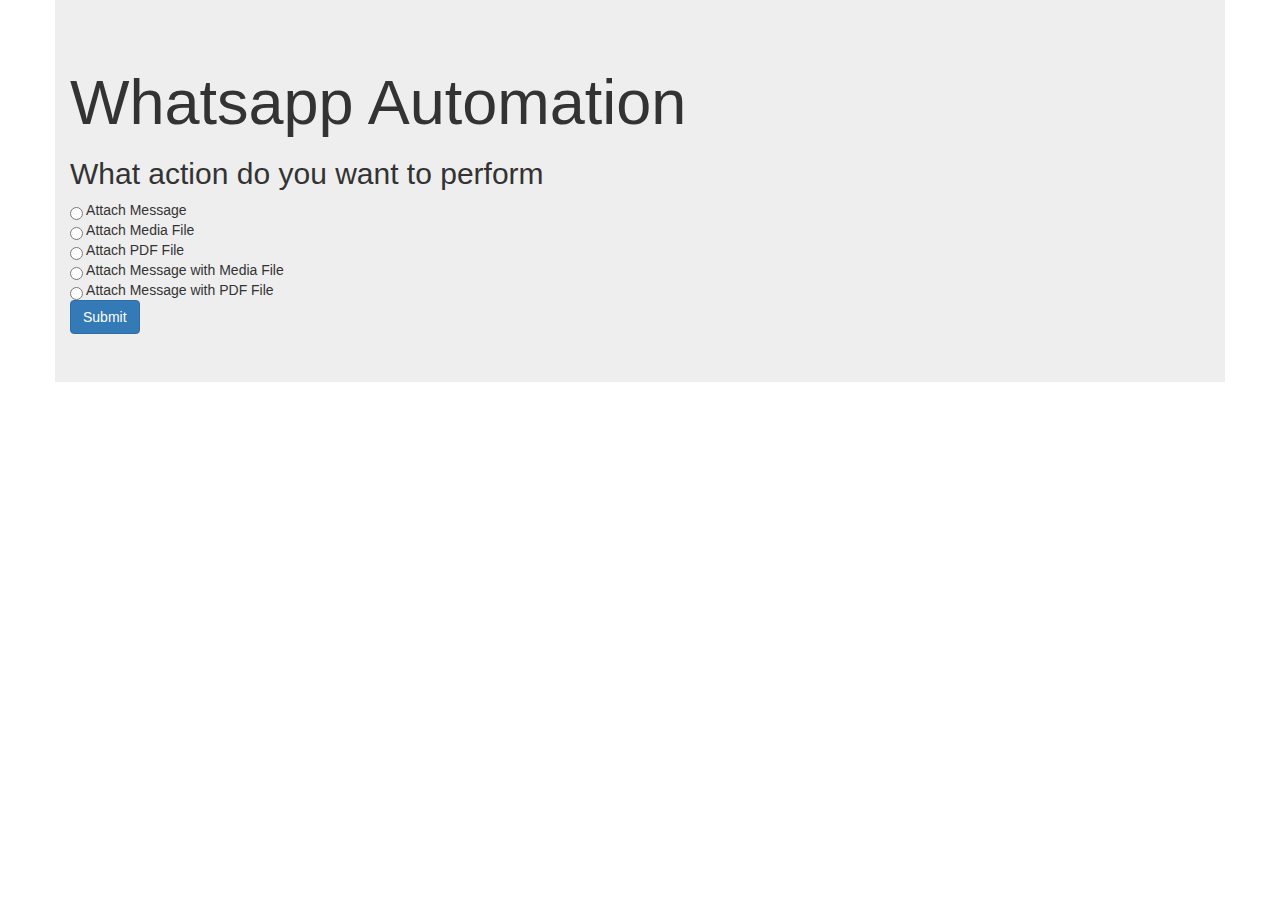
==== templates/index.html @ fdc93e37 "starting to provide frontend to the project" ====
<!DOCTYPE html>
<html lang="en">
<head>
    <meta charset="UTF-8">
    <meta http-equiv="X-UA-Compatible" content="IE=edge">
    <meta name="viewport" content="width=device-width, initial-scale=1.0">
    <!-- CSS only -->
    <link rel="stylesheet" href="https://maxcdn.bootstrapcdn.com/bootstrap/3.3.4/css/bootstrap.min.css">
    <title>WhatsApp Automation</title>
</head>
<body>
    <div class="jumbotron container">
    <h1>Whatsapp Automation</h1>
    <h2>What action do you want to perform</h2>
    <div class="grid">
        <form action="/options" method="POST">
            <input class="btn btn-danger" type="radio" name="options" id="option1" value="1"> Attach Message </input><br>
            <input class="btn btn-primary" type="radio" name="options" id="option2" value="2"> Attach Media File </input><br>
            <input class="btn btn-primary" type="radio" name="options" id="option3" value="3"> Attach PDF File </input><br>
            <input class="btn btn-primary" type="radio" name="options" id="option4" value="4"> Attach Message with Media File </input><br>
            <input class="btn btn-primary" type="radio" name="options" id="option5" value="5"> Attach Message with PDF File </input><br>
            <button type="submit" class="btn btn-primary">Submit</button>
          </form>

      </div>
    </div>
</html>
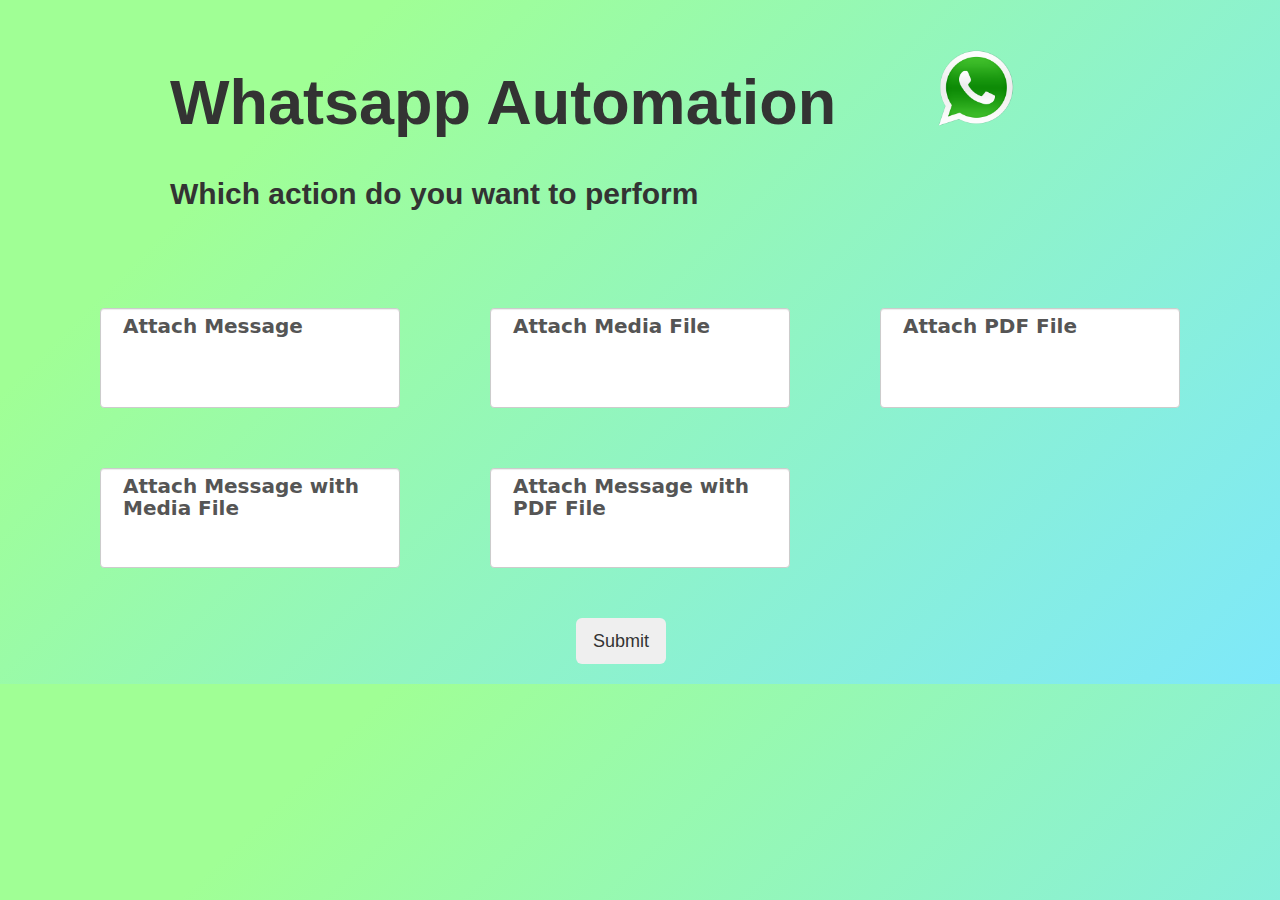
==== commit 50b82781: "working on home page" ====
--- a/templates/index.html
+++ b/templates/index.html
@@ -6,21 +6,57 @@
     <meta name="viewport" content="width=device-width, initial-scale=1.0">
     <!-- CSS only -->
     <link rel="stylesheet" href="https://maxcdn.bootstrapcdn.com/bootstrap/3.3.4/css/bootstrap.min.css">
+    <link rel="stylesheet" href="../static/style.css">
     <title>WhatsApp Automation</title>
 </head>
 <body>
     <div class="jumbotron container">
-    <h1>Whatsapp Automation</h1>
-    <h2>What action do you want to perform</h2>
-    <div class="grid">
-        <form action="/options" method="POST">
-            <input class="btn btn-danger" type="radio" name="options" id="option1" value="1"> Attach Message </input><br>
-            <input class="btn btn-primary" type="radio" name="options" id="option2" value="2"> Attach Media File </input><br>
-            <input class="btn btn-primary" type="radio" name="options" id="option3" value="3"> Attach PDF File </input><br>
-            <input class="btn btn-primary" type="radio" name="options" id="option4" value="4"> Attach Message with Media File </input><br>
-            <input class="btn btn-primary" type="radio" name="options" id="option5" value="5"> Attach Message with PDF File </input><br>
-            <button type="submit" class="btn btn-primary">Submit</button>
-          </form>
+      <div class="header">
+        <h1>Whatsapp Automation</h1>
+        <img src="../static/whatsapp.png" alt="whatsapp img" width="80" height="80" style="display: inline;">
+      </div>
+    <h2>Which action do you want to perform</h2>
+    </div>
+        <form action="/" method="POST">
+          <div class="container">
+          <div class="row">
+            <div class="col-lg-4">
+            <label class="form-control">
+                <input type="radio" name="options" id="option1" value="1"/>
+                Attach Message
+              </label>
+            </div>
+            <div class="col-lg-4">
+              <label class="form-control">
+                <input type="radio" name="options" id="option2" value="2"/>
+                Attach Media File
+              </label>
+            </div>
+            <div class="col-lg-4">
+              <label class="form-control">
+                <input type="radio" name="options" id="option3" value="3"/>
+                Attach PDF File
+              </label>
+            </div>
+            </div>
+            <div class="row">
+            <div class="col-lg-4">
+              <label class="form-control">
+                <input type="radio" name="options" id="option4" value="4"/>
+                Attach Message with Media File 
+              </label>
+            </div>
+             <div class="col-lg-4">
+              <label class="form-control">
+                <input type="radio" name="options" id="option5" value="5"/>
+                Attach Message with PDF File
+              </label>
+            </div> 
+          </div>
+        </div>
+      </div>
+      <button type="submit" class="btn btn-lg" id="submit">Submit</button>
+     </form>
 
       </div>
     </div>
--- a/static/style.css
+++ b/static/style.css
@@ -0,0 +1,82 @@
+input[type="radio"] {
+    -webkit-appearance: none;
+  }
+
+.form-control:hover {
+  color:green;
+  /* background-color: rgb(215, 255, 215); */
+  transition: 0.5s;
+}
+
+body{
+    background-color: #7ee8fa;
+    background-image: linear-gradient(315deg, #7ee8fa 0%, #a0ff95 80%);
+}
+
+label:focus-within {
+  outline: 4px solid rgb(2, 107, 0);
+  background-color: rgb(215, 255, 215); 
+  transition: 0.1s;
+  font-size: 2.5rem;
+}
+
+.form-control {
+    font-family: system-ui, sans-serif;
+    height: auto;
+    font-size: 2rem;
+    font-weight: bold;
+    line-height: 1.1;
+    display: flex;
+    grid-template-columns: 1em auto;
+    gap: 0.5em;
+    height:100px;
+    width: auto;
+    margin: 30px 30px;
+}
+
+#submit {
+  align-items: center;
+  justify-content: center;
+  margin: 20px 45%;
+}
+
+h1,h2 {
+  margin: 20px 100px;
+  align-items: center;
+  font-weight: 600;
+}
+.jumbotron{
+  background-color: transparent;
+  margin:auto;
+}
+
+.header {
+  display: flex;
+}
+/* 
+input[type="radio"] {
+  appearance: none;
+  background-color: #fff;
+  margin: 0;
+  font: inherit;
+  color: currentColor;
+  width: 1.15em;
+  height: 1.15em;
+  border: 0.15em solid currentColor;
+  border-radius: 50%;
+}
+
+input[type="radio"]::before {
+    content: "";
+    width: 0.65em;
+    height: 0.65em;
+    border-radius: 50%;
+    transform: scale(0);
+    transition: 120ms transform ease-in-out;
+    box-shadow: inset 1em 1em var(--form-control-color);
+  }
+ */
+
+
+
+
